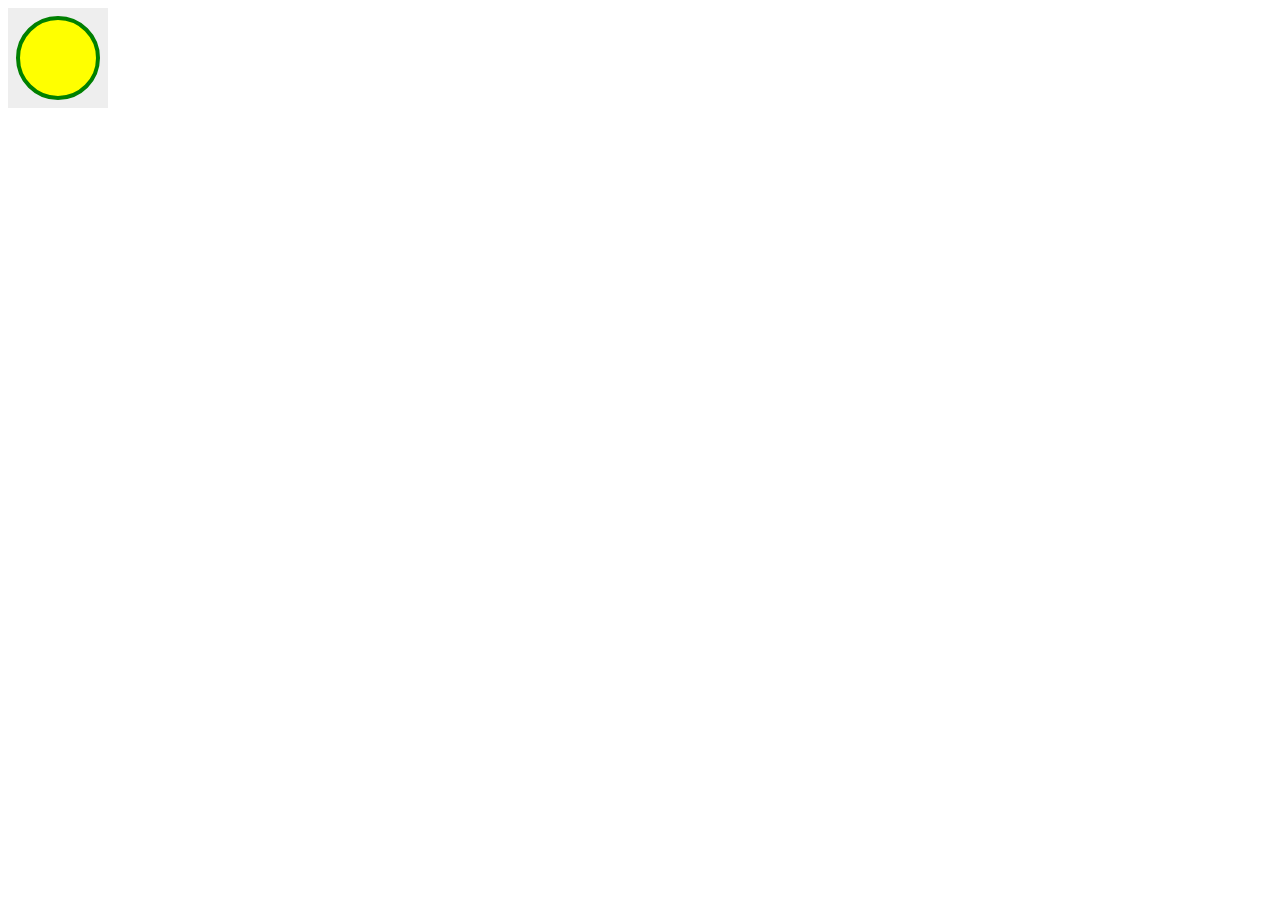
==== app/03-circle/index.html @ 5a4efc66 "css" ====
<!DOCTYPE html>
<html lang="en">

<head>
    <meta charset="UTF-8">
    <meta name="viewport" content="width=device-width, initial-scale=1.0">
    <title>Hello World!</title>
    <link rel="stylesheet" href="style.css">
</head>

<body>
    <svg width="100" height="100">
        <circle cx="50" cy="50" r="40" stroke="green" stroke-width="4" fill="yellow" />
    </svg>
    <script src="main.js"></script>
</body>

</html>
---- app/03-circle/style.css ----
svg {
    background-color: #eee;
}
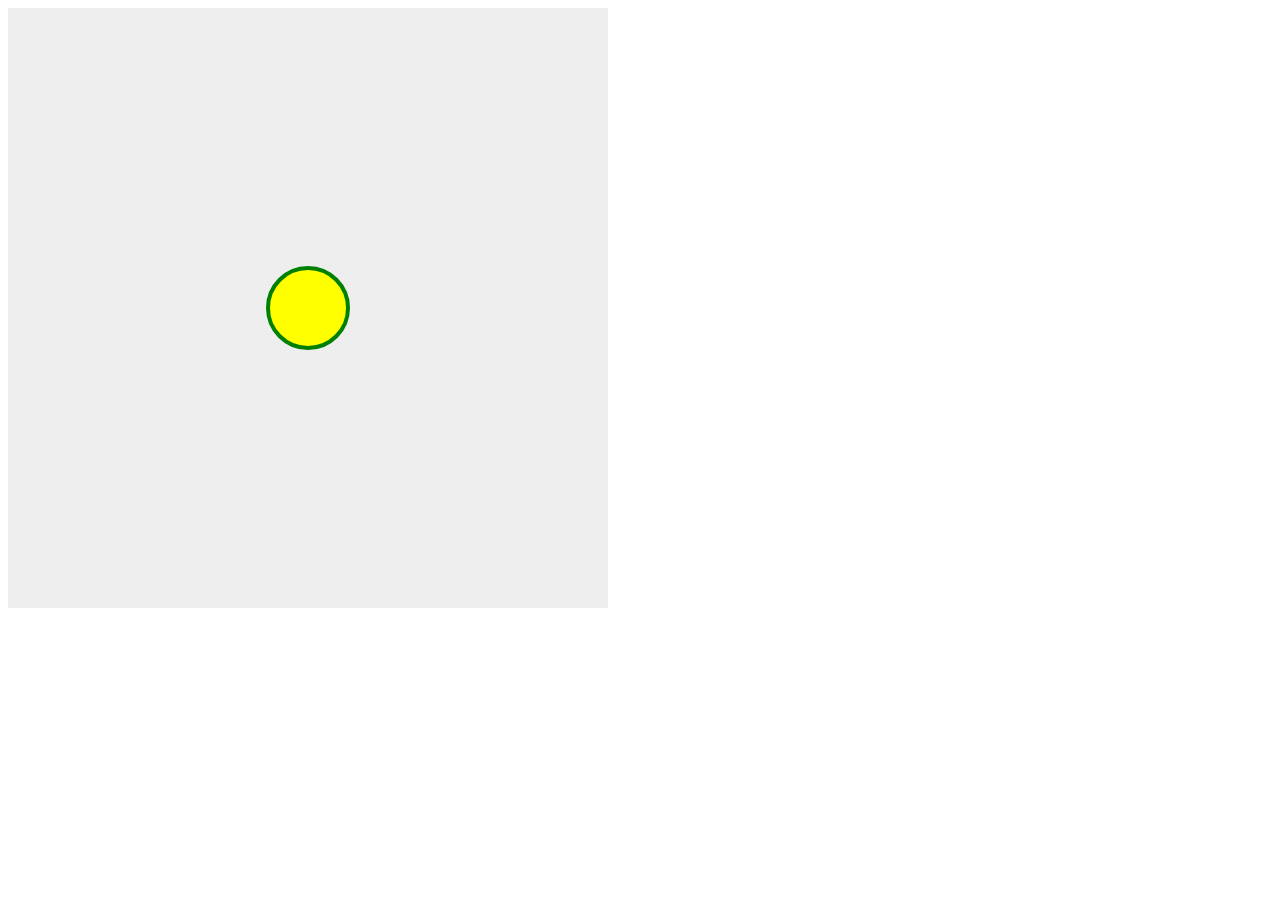
==== commit 4af70ccc: "ok" ====
--- a/app/03-circle/index.html
+++ b/app/03-circle/index.html
@@ -9,8 +9,8 @@
 </head>
 
 <body>
-    <svg width="100" height="100">
-        <circle cx="50" cy="50" r="40" stroke="green" stroke-width="4" fill="yellow" />
+    <svg width="600" height="600">
+        <circle cx="300" cy="300" r="40" stroke="green" stroke-width="4" fill="yellow" />
     </svg>
     <script src="main.js"></script>
 </body>
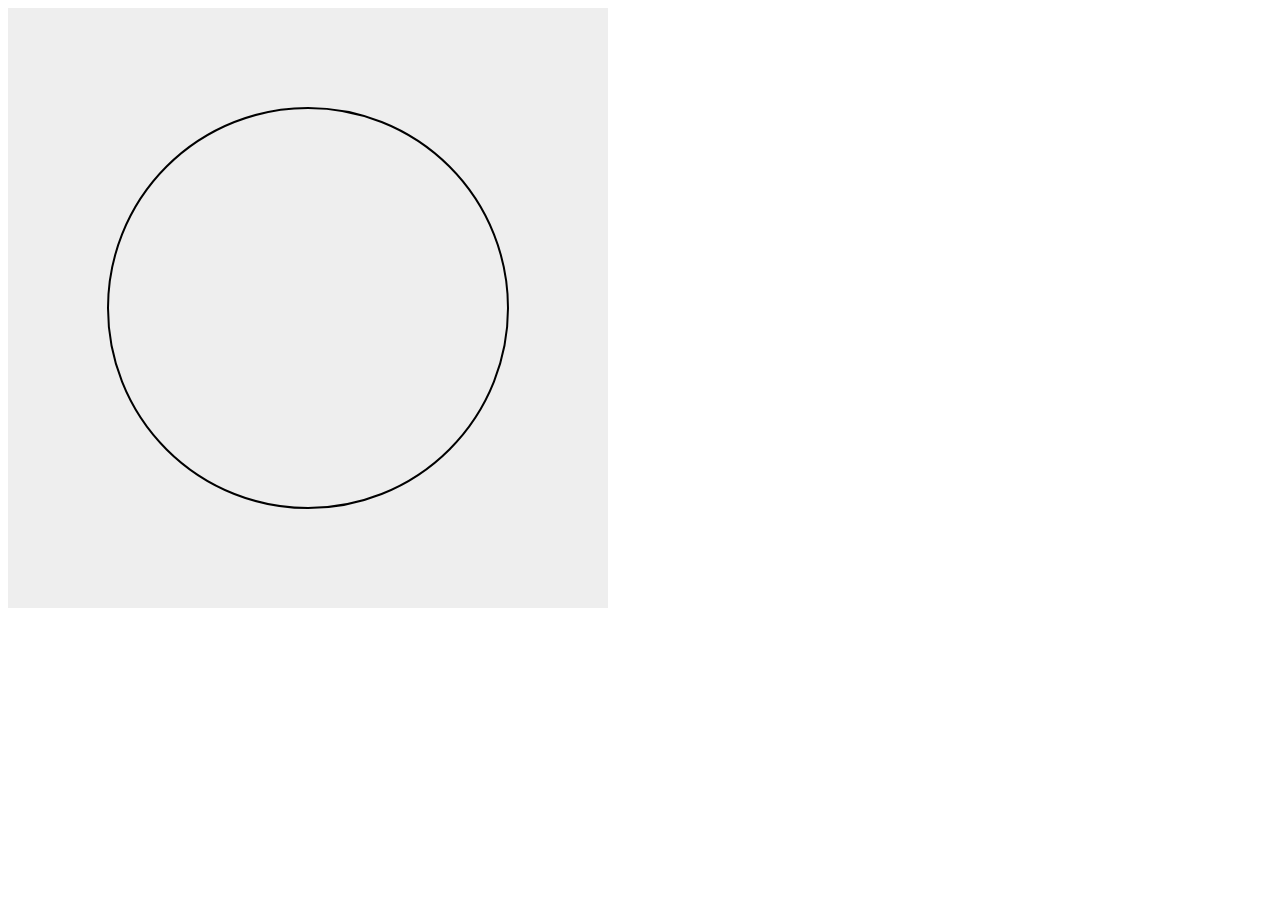
==== commit 4ef654bb: "ok" ====
--- a/app/03-circle/index.html
+++ b/app/03-circle/index.html
@@ -9,9 +9,8 @@
 </head>
 
 <body>
-    <svg width="600" height="600">
-        <circle cx="300" cy="300" r="40" stroke="green" stroke-width="4" fill="yellow" />
-    </svg>
+    <div></div>
+
     <script src="main.js"></script>
 </body>
 
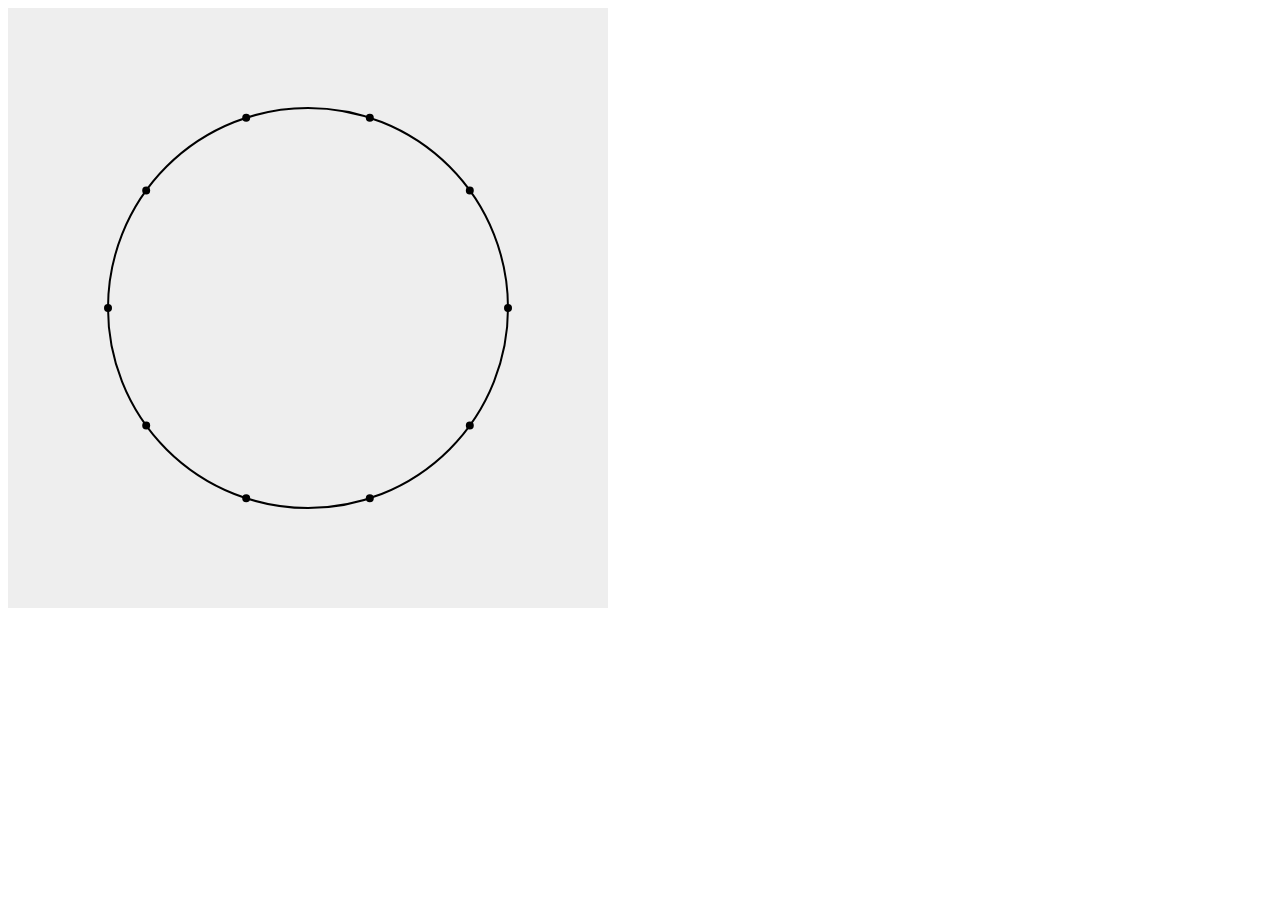
==== commit 67318f60: "ok" ====
--- a/app/03-circle/index.html
+++ b/app/03-circle/index.html
@@ -11,6 +11,8 @@
 <body>
     <div></div>
 
+    <script src="Circle.js"></script>
+    <script src="Multiply.js"></script>
     <script src="main.js"></script>
 </body>
 
